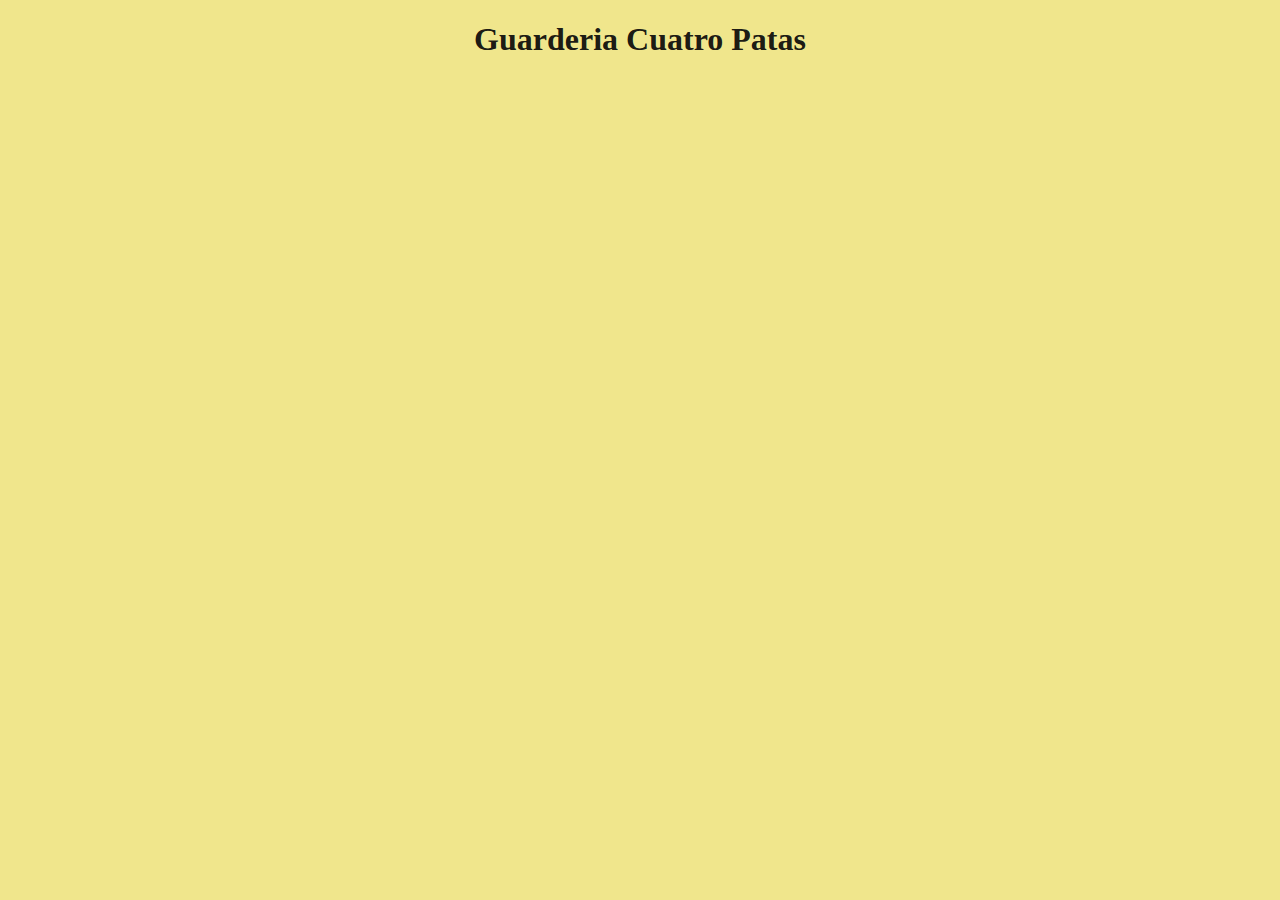
==== index.html @ bd91e435 "Se inicia proyecto de guarderia" ====
<!DOCTYPE html>
<html lang="en">
<head>
    <meta charset="UTF-8">
    <meta name="viewport" content="width=device-width, initial-scale=1.0">
    <link rel="stylesheet" href="styles/styles.css">
    <title>Guarderia gatos</title>
</head>
<body>
    <h1>Guarderia Cuatro Patas</h1>
    

    <script src="js/main.js"></script>
</body>
</html>
---- styles/styles.css ----
body{
    background-color: khaki;
}
h1{
    text-align: center;
    color: rgba(8, 8, 8, 0.932);
    
}
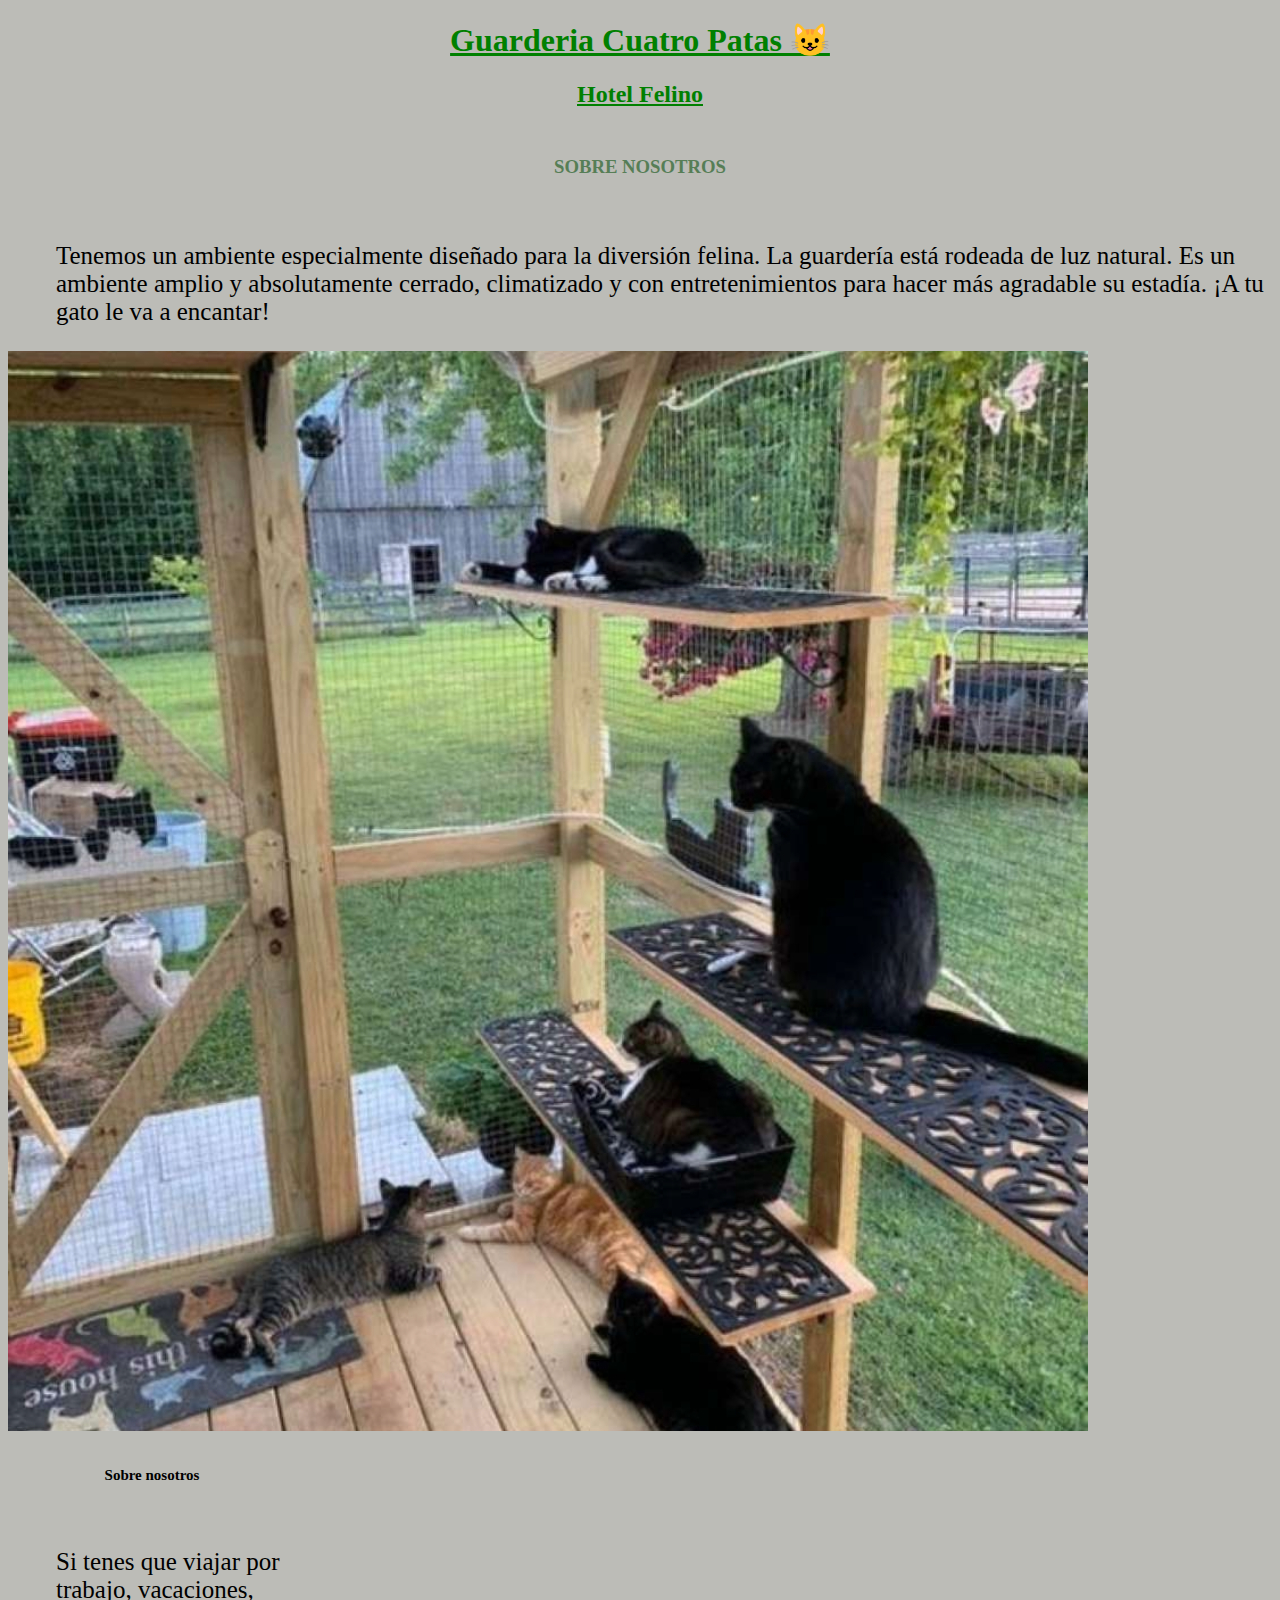
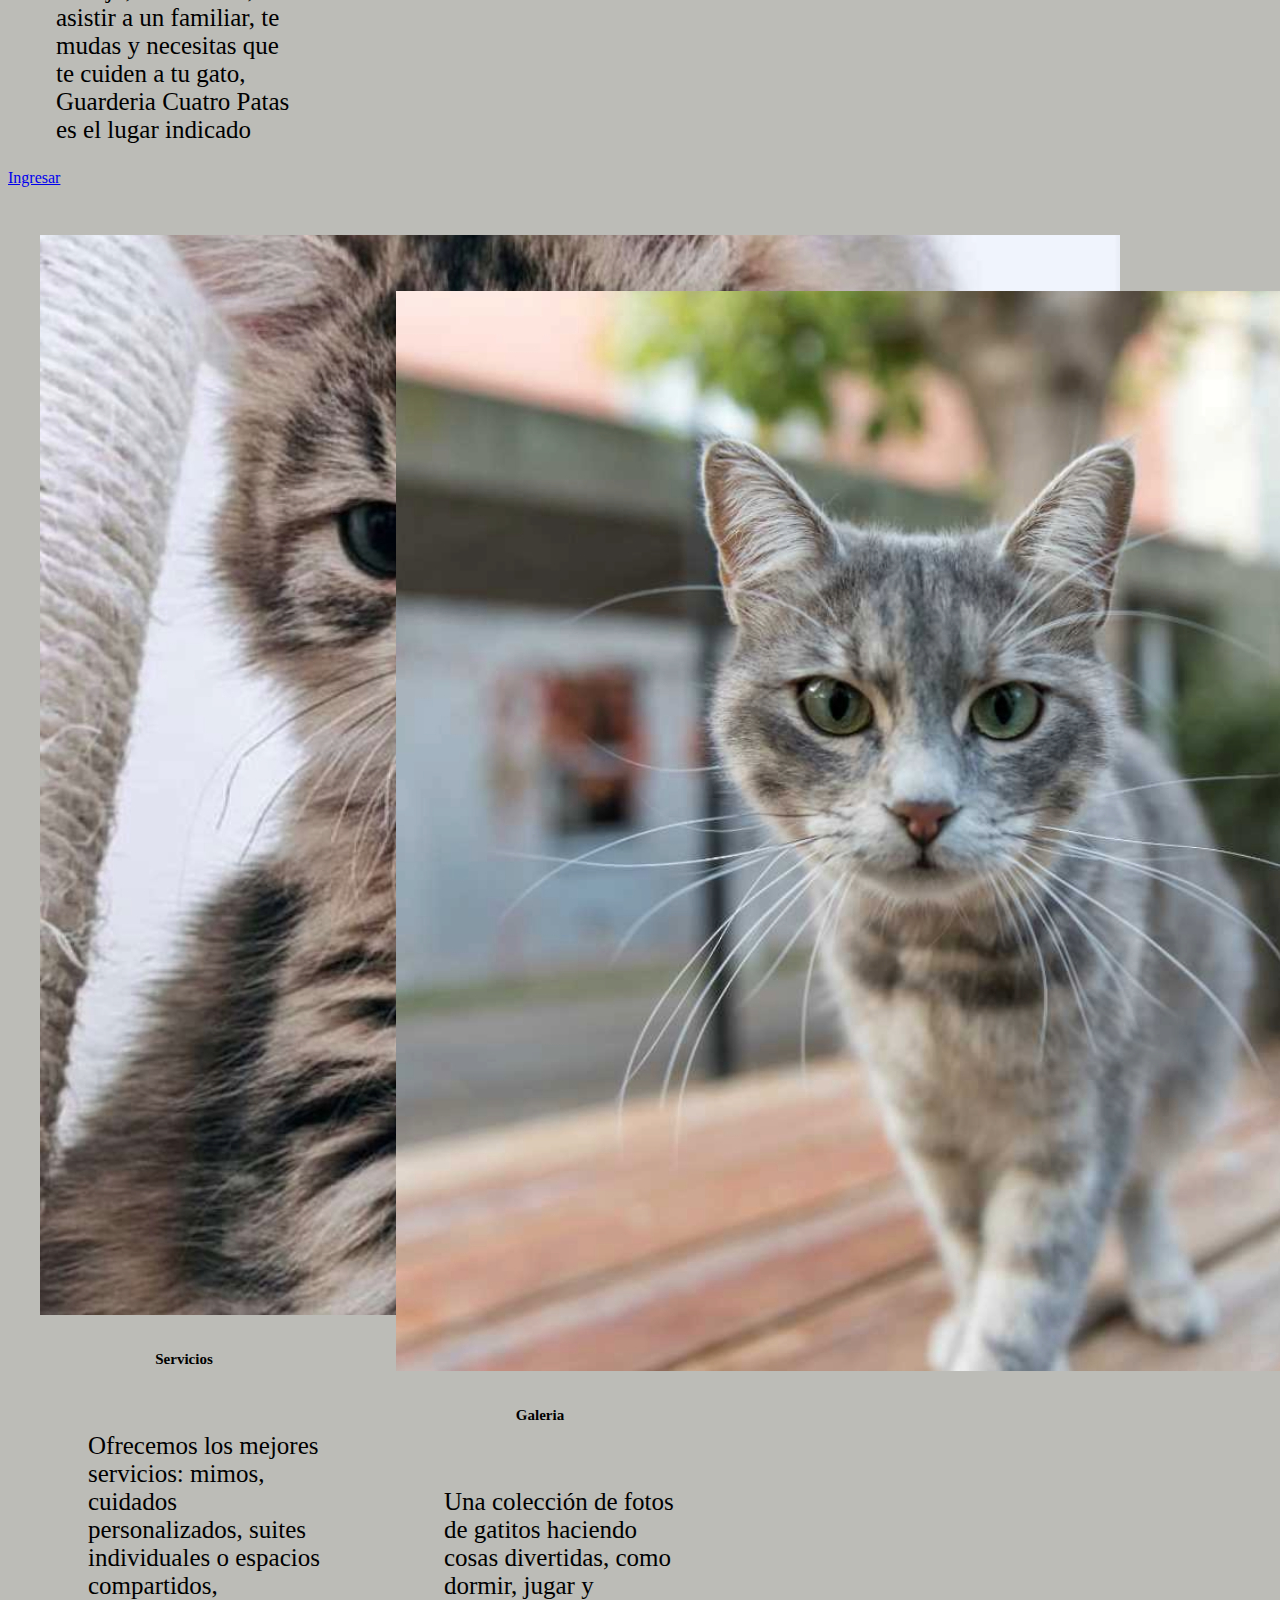
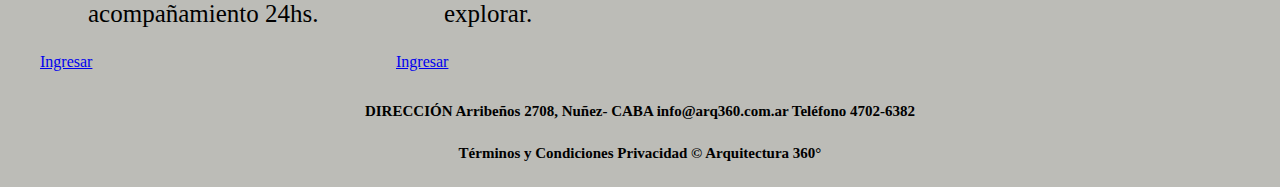
==== commit e0c8581e: "Se modifican estilos" ====
--- a/index.html
+++ b/index.html
@@ -1,15 +1,70 @@
 <!DOCTYPE html>
 <html lang="en">
+
 <head>
     <meta charset="UTF-8">
     <meta name="viewport" content="width=device-width, initial-scale=1.0">
+    <link href="https://cdn.jsdelivr.net/npm/bootstrap@5.3.1/dist/css/bootstrap.min.css" rel="stylesheet"
+        integrity="sha384-4bw+/aepP/YC94hEpVNVgiZdgIC5+VKNBQNGCHeKRQN+PtmoHDEXuppvnDJzQIu9" crossorigin="anonymous">
     <link rel="stylesheet" href="styles/styles.css">
     <title>Guarderia gatos</title>
 </head>
+
 <body>
-    <h1>Guarderia Cuatro Patas</h1>
-    
+    <header>
+        <h1>Guarderia Cuatro Patas 😺</div></h1>
+        <h2>Hotel Felino</h2>
+        
+    </header>
+
+    <main>
+        <h3>SOBRE NOSOTROS</h3>
+        <p>Tenemos un ambiente especialmente diseñado para la diversión felina. La guardería está rodeada de luz
+            natural. Es un ambiente amplio y absolutamente cerrado, climatizado y con entretenimientos para hacer más
+            agradable su estadía. ¡A tu gato le va a encantar!</p>
+
+        <div class="card card-group" style="width: 18rem ">
+            <img src="./img/gato2.jpg" class="card-img-top" alt="...">
+            <div class="card-body card-group">
+                <h4 class="card-title">Sobre nosotros</h4>
+                <p class="card-text">Si tenes que viajar por trabajo, vacaciones, asistir a un familiar, te mudas y necesitas que te cuiden a tu gato, Guarderia Cuatro Patas es el lugar indicado</p>
+                <a href="#" class="btn btn-success">Ingresar</a>
+            </div>
+        </div>
+
+        <div class="card card-group cartas " style="width: 18rem ">
+            <img src="./img/gato1.jpg" class="card-img-top" alt="...">
+            <div class="card-body card-group">
+                <h4 class="card-title">Servicios</h4>
+                <p class="card-text">Ofrecemos los mejores servicios: mimos, cuidados personalizados, suites individuales o espacios compartidos, acompañamiento 24hs.</p>
+                <a href="#" class="btn btn-success">Ingresar</a>
+            </div>
+        </div>
+
+        <div class="card card-group cartas" style="width: 18rem ">
+            <img src="./img/gato.jpg" class="card-img-top" alt="...">
+            <div class="card-body card-group">
+                <h4 class="card-title">Galeria</h4>
+                <p class="card-text">Una colección de fotos de gatitos haciendo cosas divertidas, como dormir, jugar y explorar.</p>
+                <a href="#" class="btn btn-success">Ingresar</a>
+            </div>
+        </div>
+
+    </main>
+
+        <footer>
+            <h4>
+                DIRECCIÓN
+                Arribeños 2708, Nuñez- CABA
+                info@arq360.com.ar
+                Teléfono 4702-6382
+            </h4>
+            <h5>Términos y Condiciones Privacidad
+                © Arquitectura 360°
+            </h5>
+        </footer>
 
     <script src="js/main.js"></script>
 </body>
+
 </html>--- a/styles/styles.css
+++ b/styles/styles.css
@@ -1,8 +1,51 @@
 body{
-    background-color: khaki;
+    background-color: rgb(188, 188, 183);
 }
 h1{
     text-align: center;
-    color: rgba(8, 8, 8, 0.932);
+    color: green;  
+    text-decoration: underline;
+}
+h2{
+    text-align: center;
+    color: green;
+    text-decoration: underline;
+}
+h3{
+    text-align: center;
+    margin-top: 3rem;
+    color: rgb(86, 126, 86);  
     
+}
+
+h4{
+    font-size: 15px;
+    text-align: center;
+    margin-top: 2rem;
+}
+
+h5{
+    font-size: 15px;
+    text-align: center;
+}
+p{
+    font-family:'Times New Roman', Times, serif;
+    font-size: 25px;
+    font-weight: 300;
+    margin-left: 3rem;
+    margin-top: 4rem;
+}
+.gatos{
+    display: flex;
+    flex-wrap: wrap;
+    width: 25%;
+    margin: auto;
+    margin-left: 3rem;
+}
+.cartas{
+    display: flex;
+    display: inline-block;
+    margin-top: 3rem;
+    margin-left: 2rem;
+    margin-right: 2rem;
 }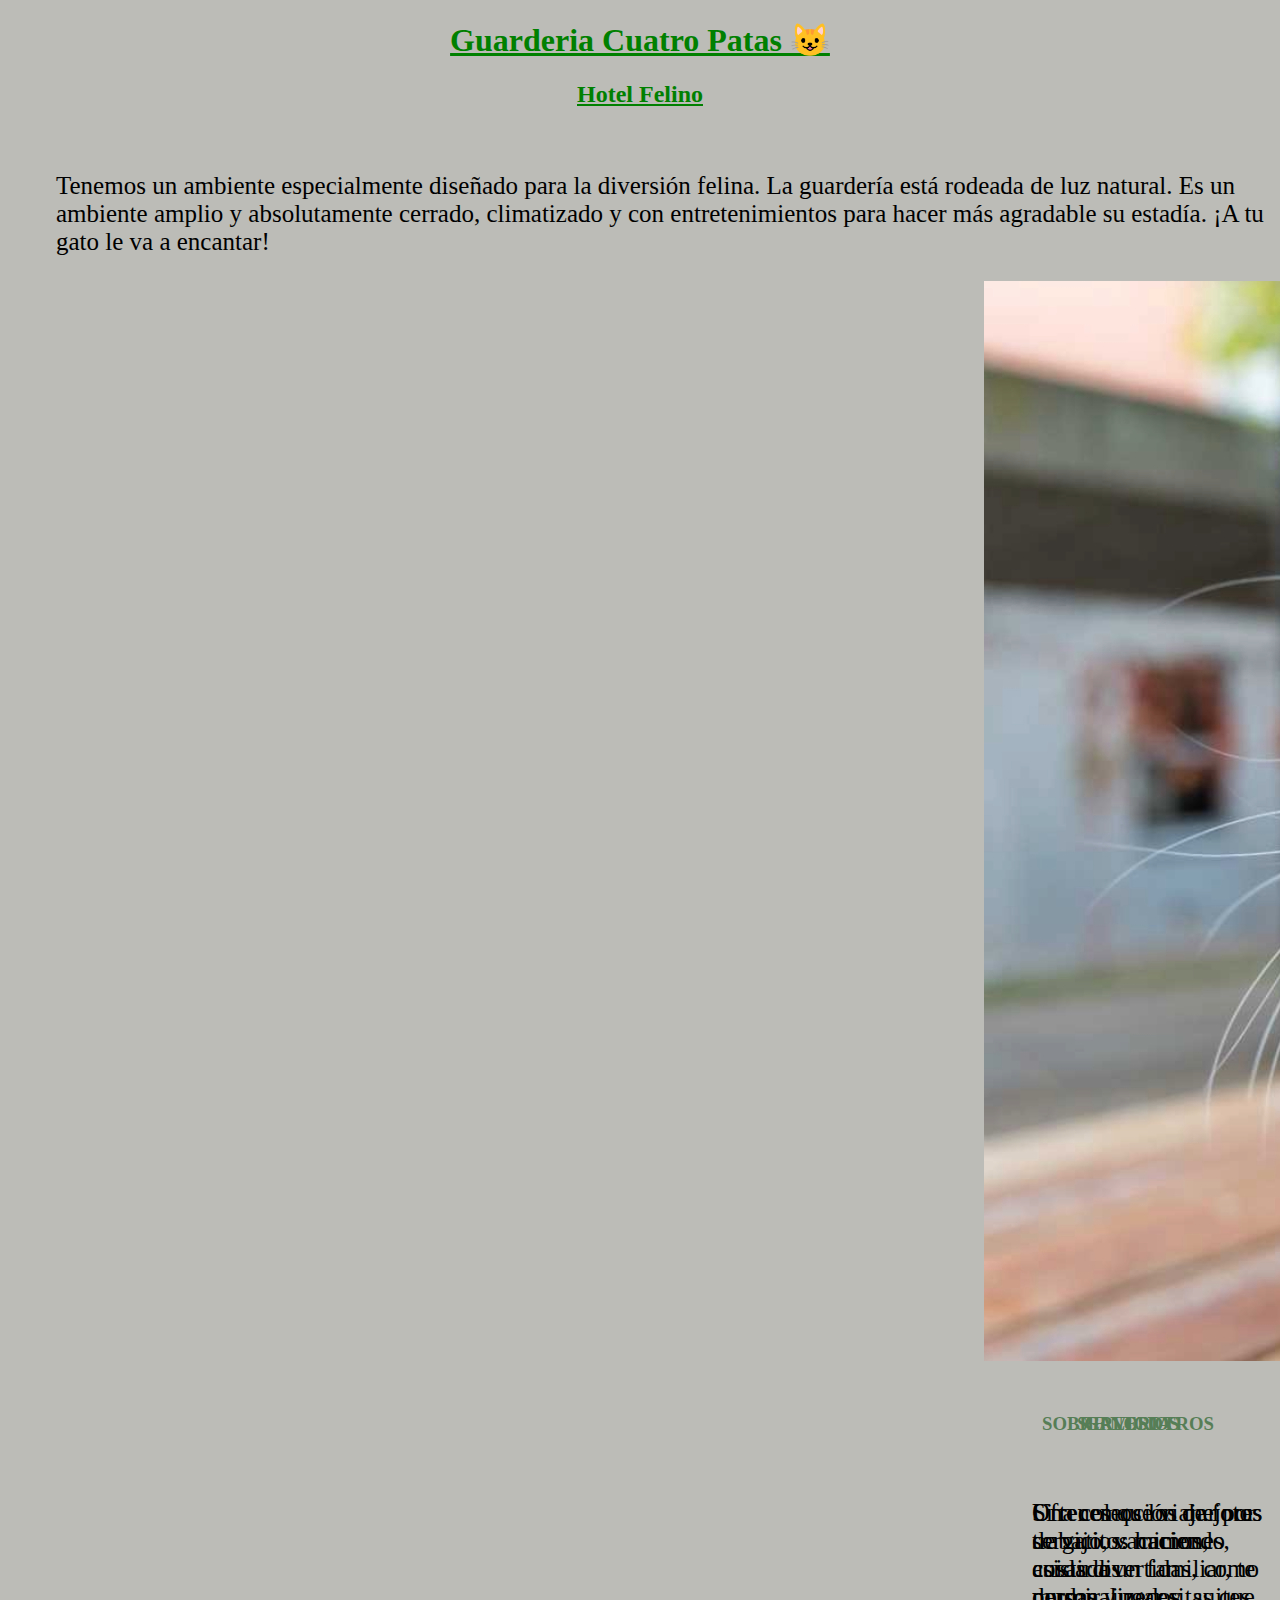
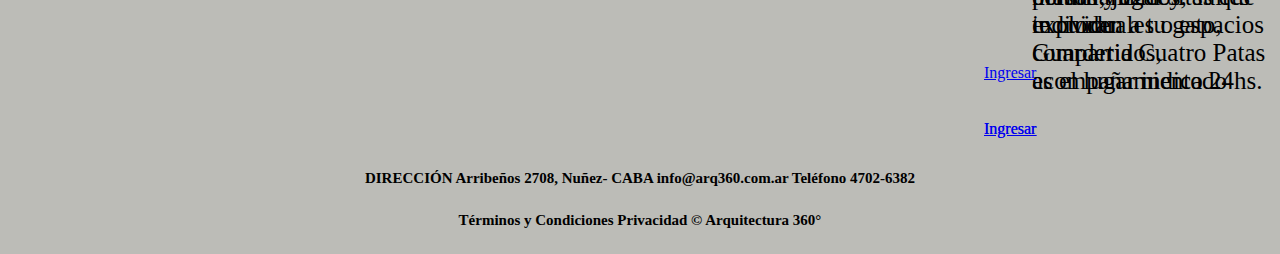
==== commit 95bdbc03: "Se modifican estilos" ====
--- a/index.html
+++ b/index.html
@@ -18,36 +18,37 @@
     </header>
 
     <main>
-        <h3>SOBRE NOSOTROS</h3>
         <p>Tenemos un ambiente especialmente diseñado para la diversión felina. La guardería está rodeada de luz
             natural. Es un ambiente amplio y absolutamente cerrado, climatizado y con entretenimientos para hacer más
             agradable su estadía. ¡A tu gato le va a encantar!</p>
 
-        <div class="card card-group" style="width: 18rem ">
-            <img src="./img/gato2.jpg" class="card-img-top" alt="...">
-            <div class="card-body card-group">
-                <h4 class="card-title">Sobre nosotros</h4>
+        <div class="padre">
+        <div class="card position-relative carta1" style="width: 18rem ">
+            <img src="./img/gato2.jpg" class="card-img-top position-relative" alt="...">
+            <div class="card-body">
+                <h3 class="card-title">SOBRE NOSOTROS</h3>
                 <p class="card-text">Si tenes que viajar por trabajo, vacaciones, asistir a un familiar, te mudas y necesitas que te cuiden a tu gato, Guarderia Cuatro Patas es el lugar indicado</p>
                 <a href="#" class="btn btn-success">Ingresar</a>
             </div>
         </div>
 
-        <div class="card card-group cartas " style="width: 18rem ">
+        <div class="card position-relative carta2" style="width: 18rem ">
             <img src="./img/gato1.jpg" class="card-img-top" alt="...">
-            <div class="card-body card-group">
-                <h4 class="card-title">Servicios</h4>
+            <div class="card-body ">
+                <h3 class="card-title">SERVICIOS</h3>
                 <p class="card-text">Ofrecemos los mejores servicios: mimos, cuidados personalizados, suites individuales o espacios compartidos, acompañamiento 24hs.</p>
                 <a href="#" class="btn btn-success">Ingresar</a>
             </div>
         </div>
 
-        <div class="card card-group cartas" style="width: 18rem ">
+        <div class="card position-relative carta3" style="width: 18rem ">
             <img src="./img/gato.jpg" class="card-img-top" alt="...">
-            <div class="card-body card-group">
-                <h4 class="card-title">Galeria</h4>
+            <div class="card-body ">
+                <h3 class="card-title">GALERIA</h3>
                 <p class="card-text">Una colección de fotos de gatitos haciendo cosas divertidas, como dormir, jugar y explorar.</p>
                 <a href="#" class="btn btn-success">Ingresar</a>
             </div>
+        </div>
         </div>
 
     </main>
--- a/styles/styles.css
+++ b/styles/styles.css
@@ -46,6 +46,25 @@
     display: flex;
     display: inline-block;
     margin-top: 3rem;
-    margin-left: 2rem;
-    margin-right: 2rem;
+    margin-left: 3%;
+    margin-right: 3%;
+}
+
+.carta1 {
+    grid-area: carta1;
+}
+.carta2 {
+    grid-area: carta2;
+}
+.carta3 {
+    grid-area: carta3;
+}
+
+.padre{
+    display: grid;
+    grid-template-columns: 1fr 1fr 1fr;
+    grid-template-rows: 2fr;
+    grid-template-areas:
+    "carta1, carta2, carta3";
+    
 }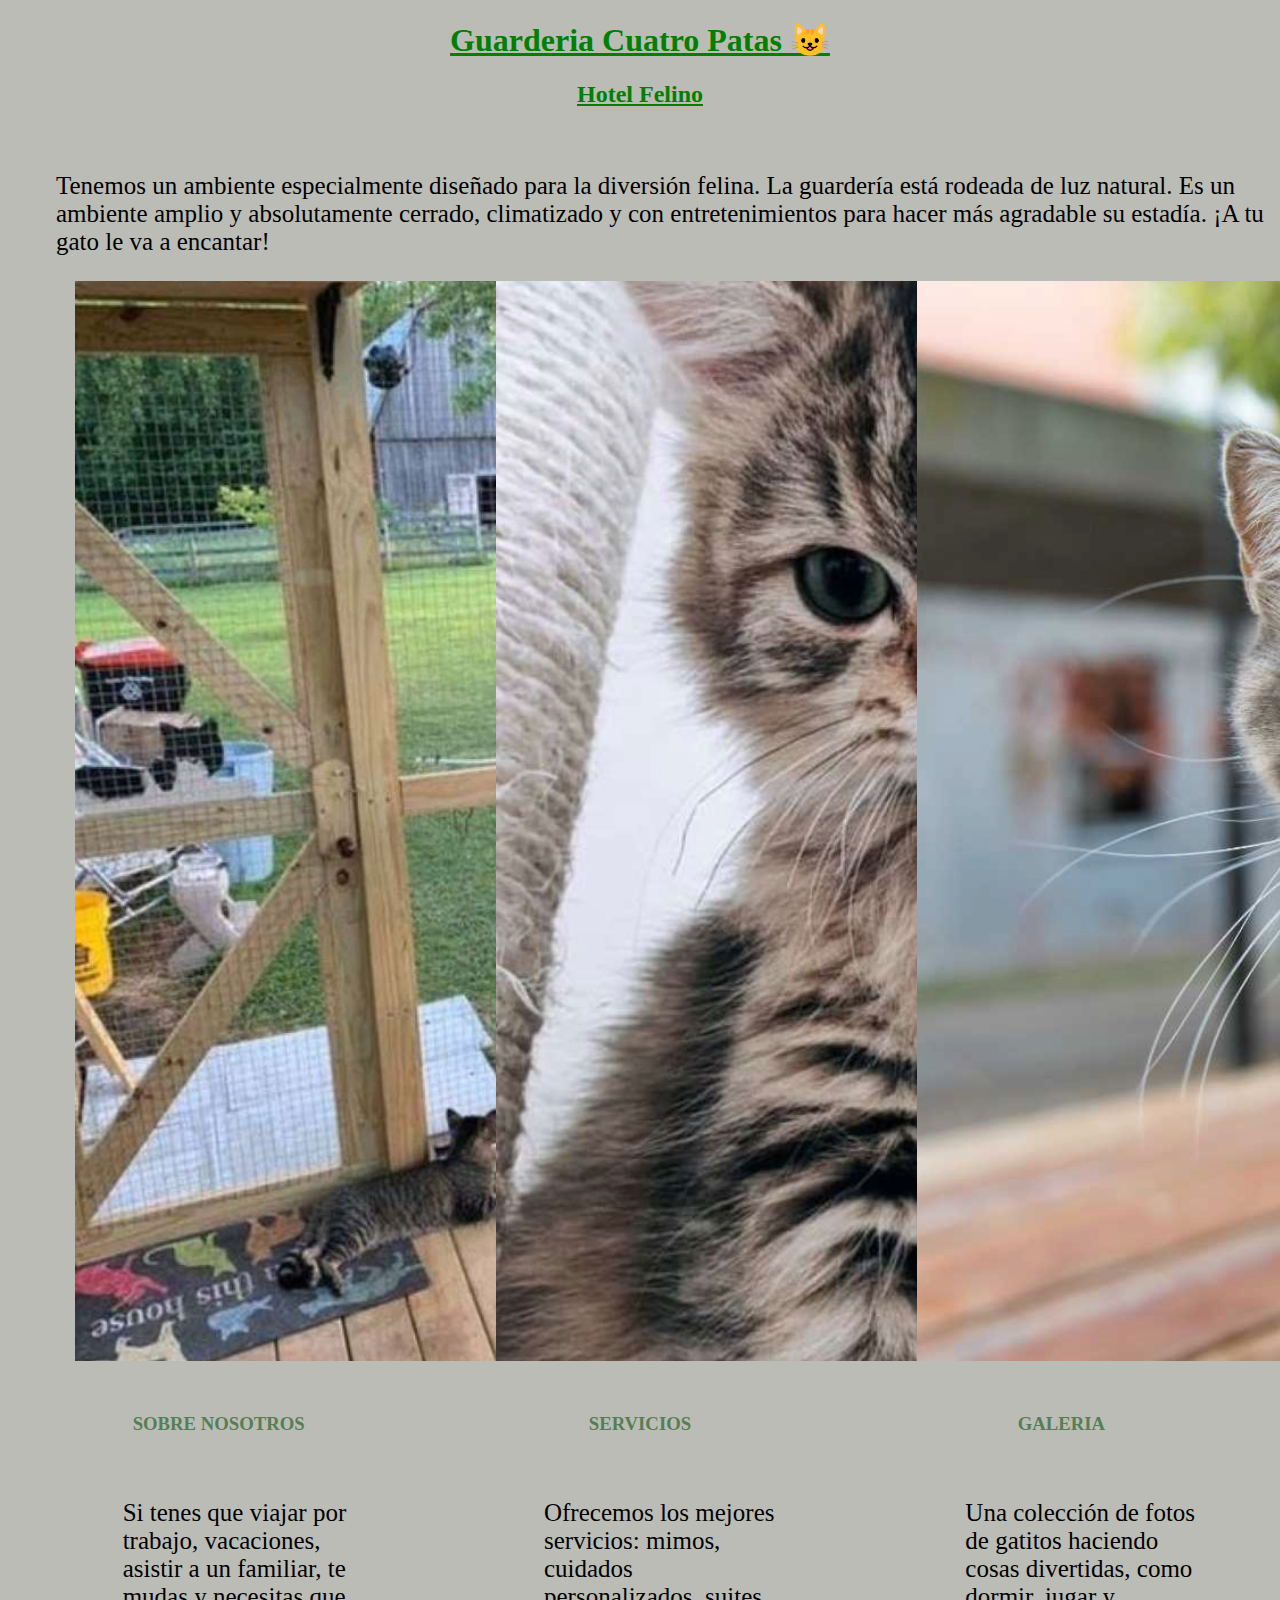
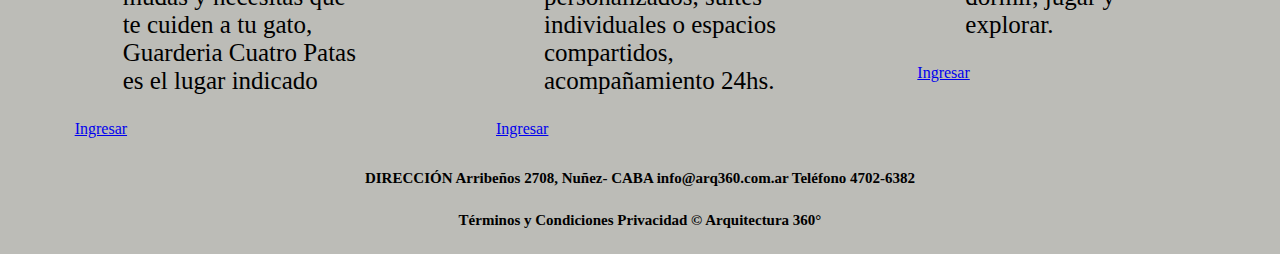
==== commit 67f544a3: "Se agregan arrays" ====
--- a/index.html
+++ b/index.html
@@ -7,6 +7,7 @@
     <link href="https://cdn.jsdelivr.net/npm/bootstrap@5.3.1/dist/css/bootstrap.min.css" rel="stylesheet"
         integrity="sha384-4bw+/aepP/YC94hEpVNVgiZdgIC5+VKNBQNGCHeKRQN+PtmoHDEXuppvnDJzQIu9" crossorigin="anonymous">
     <link rel="stylesheet" href="styles/styles.css">
+    <script src="js/main.js" defer ></script>
     <title>Guarderia gatos</title>
 </head>
 
@@ -65,7 +66,7 @@
             </h5>
         </footer>
 
-    <script src="js/main.js"></script>
+    
 </body>
 
 </html>--- a/styles/styles.css
+++ b/styles/styles.css
@@ -65,6 +65,7 @@
     grid-template-columns: 1fr 1fr 1fr;
     grid-template-rows: 2fr;
     grid-template-areas:
-    "carta1, carta2, carta3";
+    "carta1 carta2 carta3";
+    justify-items:center
     
 }